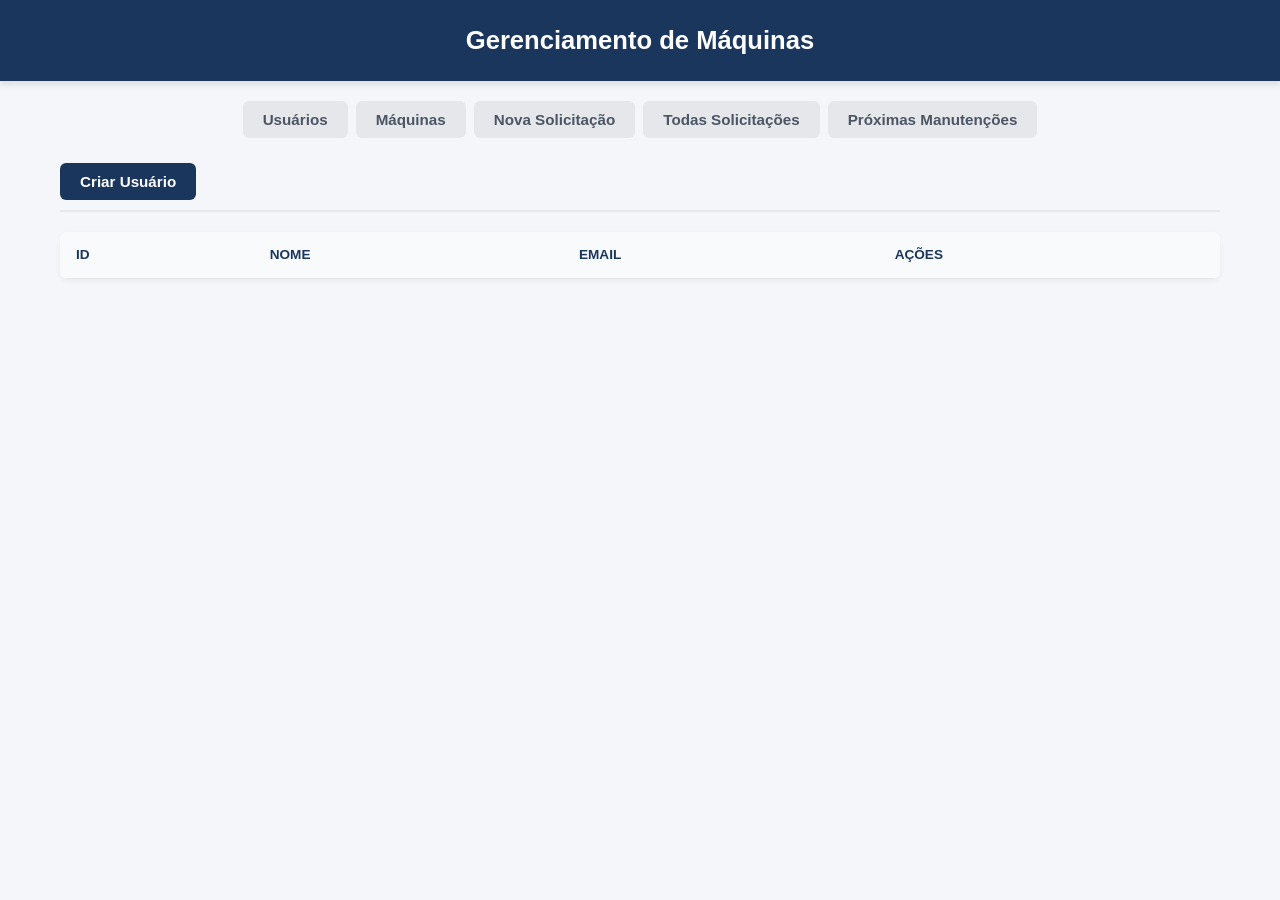
==== area-gerente.html @ 3631c3eb "html para a raiz" ====
<!DOCTYPE html>
<html lang="pt-br">
<head>
    <meta charset="UTF-8">
    <meta name="viewport" content="width=device-width, initial-scale=1.0">
    <title>Gerenciamento de Máquinas</title>
    <link rel="stylesheet" href="../CSS/style.css">
    
</head>
<body>

    <header>
        <h1>Gerenciamento de Máquinas</h1>
    </header>

    <main class="main-container">
        <nav class="tabs">
            <button id="btn-tab-usuarios" class="tab-btn active" onclick="openTab('usuarios')">Usuários</button>
            <button id="btn-tab-maquinas" class="tab-btn" onclick="openTab('maquinas')">Máquinas</button>
            <button id="btn-tab-solicitacao" class="tab-btn" onclick="openTab('solicitacao')">Nova Solicitação</button>
            <button id="btn-tab-todas" class="tab-btn" onclick="openTab('todas-solicitacoes')">Todas Solicitações</button>
            <button id="btn-tab-proximas" class="tab-btn" onclick="openTab('proximas-manutencoes')">Próximas Manutenções</button>
        </nav>

        <section id="solicitacao" class="content-section">
            <div class="actions-bar"><h2>Abrir Ordem de Serviço</h2></div>
            <div style="max-width: 600px; margin: 20px auto; padding: 25px; background: #f9f9f9; border-radius: 12px;">
                
                <label>Quem está solicitando?</label>
                <select id="select-solicitante-os" class="input-estilizado"></select>
        
                <label>Selecione a Máquina</label>
                <select id="select-maquinas-os" class="input-estilizado"></select>
        
                <label>Atribuir Técnico (Opcional)</label>
                <select id="select-tecnico-os" class="input-estilizado">
                    <option value="">Aguardar técnico disponível</option>
                </select>
        
                <label>Descrição do Problema</label>
                <textarea id="input-problema-os" rows="4" class="input-estilizado"></textarea>
        
                <button class="btn-create" onclick="enviarNovaSolicitacao()">Registrar</button>
            </div>
        </section>


        <section id="usuarios" class="content-section active">
            <div class="actions-bar">
                <button class="btn-create" onclick="limparModal(); openModal('modalUsuario')">Criar Usuário</button>
            </div>
            <div class="table-container">
                <table>
                    <thead>
                        <tr>
                            <th>ID</th>
                            <th>Nome</th>
                            <th>Email</th>
                            <th>Ações</th>
                        </tr>
                    </thead>
                    <tbody id="tabela-usuario">
                    </tbody>
                </table>
            </div>
        </section>

        <section id="maquinas" class="content-section">
            <div class="actions-bar">
                <button class="btn-create" onclick="limparCampos(); openModal('modalMaquina', false)">Criar Máquina</button>
            </div>
            <div class="table-container">
                <table>
                    <thead>
                        <tr>
                            <th>ID</th>
                            <th>Máquina</th>
                            <th>Descrição</th>
                            <th>Situação</th>
                            <th>Ações</th>
                        </tr>
                    </thead>
                    <tbody id="tabela-maquina">
                    </tbody>
                </table>
            </div>
        </section>

        <section id="todas-solicitacoes" class="content-section">
            <div class="actions-bar">
                <h2>Monitoramento Global de Chamados</h2>
            </div>
        
            <div class="tabs sub-tabs" style="background: #e9ecef; margin-bottom: 20px; border-radius: 8px;">
                <button class="tab-btn sub-active" id="sub-btn-ativas" onclick="switchSubTab('ativas')">Solicitações Ativas</button>
                <button class="tab-btn" id="sub-btn-concluidas" onclick="switchSubTab('concluidas'); carregarManutencoesConcluidas()">Histórico (Concluídas)</button>
            </div>
        
            <div id="container-ativas" class="sub-content">
                <div class="table-container">
                    <table>
                        <thead>
                            <tr>
                                <th>ID</th>
                                <th>Máquina</th>
                                <th>Solicitante</th>
                                <th>Técnico</th>
                                <th>Status</th>
                                <th>Ações</th>
                            </tr>
                        </thead>
                        <tbody id="tabela-fila-ativas"></tbody>
                    </table>
                </div>
            </div>
        
            <div id="container-concluidas" class="sub-content" style="display: none;">
                <div class="table-container">
                    <table>
                        <thead>
                            <tr>
                                <th>ID</th>
                                <th>Máquina</th>
                                <th>Conclusão</th>
                                <th>Relato Técnico</th>
                                <th>Status</th>
                            </tr>
                        </thead>
                        <tbody id="tabela-fila-concluidas"></tbody>
                    </table>
                </div>
            </div>
        </section>
        
        <section id="proximas-manutencoes" class="content-section">
            <div class="actions-bar">
                <h2>Próximas Manutenções</h2>
            </div>
        
            <div class="table-container">
                <table>
                    <thead>
                        <tr>
                            <th>Máquina</th>
                            <th>Tipo</th>
                            <th>Dias Restantes</th>
                            <th>Ação</th>
                        </tr>
                    </thead>
        
                    <tbody id="tabela-proximas"></tbody>
                </table>
            </div>
        </section>

    </main>

    <div id="modalUsuario" class="modal-overlay">
        <div class="modal-content">
            <h2>Dados do Usuário</h2>
            <input type="hidden" id="userId">
            
            <label>Nome</label>
            <input type="text" id="userName" placeholder="Digite o nome">
            
            <label>Email</label>
            <input type="email" id="userEmail" placeholder="exemplo@email.com">
            
            <label>Senha</label>
            <input type="password" id="userSenha" placeholder="Redefinir a senha">
            
            <label>Tipo</label>
            <select id="userTipo">
                <option value="tecnico">Técnico</option>
                <option value="admin">Administrador</option>
                <option value="solicitante">Solicitante</option>
            </select>
            
            <div class="modal-buttons">
                <button class="btn-secondary" onclick="closeModal('modalUsuario')">Cancelar</button>
                <button class="btn-primary" onclick="salvarUsuario()">Salvar</button>
            </div>
        </div>
    </div>

    <div id="modalMaquina" class="modal-overlay">
        <div class="modal-content">
            <h2>Dados da Máquina</h2>
            
            <div id="idField" style="display:none;">
                <label>ID</label>
                <input type="text" id="editId" disabled>
            </div>
    
            <label>Máquina</label>
            <input type="text" id="editNome" placeholder="Nome">
    
            <label>Descrição</label>
            <input type="text" id="editDescricao" placeholder="Descrição">
    
            <label>Situação</label>
            <select id="editSituacao">
                <option value="1">Ativo</option>
                <option value="0">Desativado</option>
            </select>
    
            <div class="modal-buttons">
                <button class="btn-secondary" onclick="closeModal('modalMaquina')">Cancelar</button>
                <button class="btn-primary" onclick="salvarMaquina()">Salvar</button>
            </div>
        </div>
    </div>

    
    
    <script src="../JavaScript/gerenteScriptMaquinas.js"></script>
    <script src="../JavaScript/gerenteScriptUsuario.js"></script>
    <script src="../JavaScript/gerenteScriptFila.js"></script> <script src="../JavaScript/main.js"></script>
</body>
</html>
---- CSS/style.css ----
/* ==========================================================================
   1. RESET E CONFIGURAÇÕES GERAIS
   ========================================================================== */
   * {
    margin: 0;
    padding: 0;
    box-sizing: border-box;
    font-family: 'Segoe UI', Tahoma, Geneva, Verdana, sans-serif;
}

body {
    background-color: #f4f6f9; /* Cinza claro de fundo */
    color: #333333;
    line-height: 1.6;
}

/* ==========================================================================
   2. HEADER
   ========================================================================== */
header {
    background-color: #1b365d; /* Azul Escuro */
    color: #ffffff; /* Branco */
    padding: 20px;
    text-align: center;
    box-shadow: 0 4px 6px rgba(0, 0, 0, 0.1);
}

header h1 {
    font-size: 1.6rem;
    font-weight: 600;
}

/* ==========================================================================
   3. LAYOUT PRINCIPAL E SEÇÕES
   ========================================================================== */
.main-container {
    max-width: 1200px;
    margin: 0 auto;
    padding: 20px;
}

.content-section {
    display: none;
}

.content-section.active {
    display: block;
}

/* Sub-conteúdos específicos do Solicitante */
.sub-content {
    margin-top: 15px;
}

/* ==========================================================================
   4. NAVEGAÇÃO POR ABAS (CENTRALIZADAS NO TOPO)
   ========================================================================== */
.tabs, .sub-tabs {
    display: flex;
    justify-content: center; /* Centraliza os botões */
    flex-wrap: wrap;
    gap: 8px;
    margin-bottom: 25px;
}

.sub-tabs {
    background-color: #e5e7eb; /* Barra cinza para sub-abas */
    padding: 6px;
    border-radius: 8px;
    max-width: fit-content;
    margin: 0 auto 25px auto;
}

.tab-btn {
    background-color: #e5e7eb; /* Cinza padrão */
    color: #4b5563;
    border: none;
    padding: 10px 20px;
    font-size: 0.95rem;
    font-weight: 600;
    border-radius: 6px;
    cursor: pointer;
    transition: all 0.2s ease;
}

.tab-btn:hover {
    background-color: #d1d5db;
}

/* Estados ativos (Azul escuro com texto branco) */
.tab-btn.active, 
.tab-btn.sub-active,
button[style*="background-color: rgb(27, 54, 93)"] { 
    background-color: #1b365d !important;
    color: #ffffff !important;
    box-shadow: 0 2px 4px rgba(0, 0, 0, 0.1);
}

/* ==========================================================================
   5. FORMULÁRIOS E CAMPOS DE ENTRADA
   ========================================================================== */
.actions-bar {
    display: flex;
    justify-content: space-between;
    align-items: center;
    margin-bottom: 20px;
    border-bottom: 2px solid #e5e7eb;
    padding-bottom: 10px;
}

.actions-bar h2 {
    color: #1b365d;
    font-size: 1.3rem;
}

label {
    display: block;
    margin-top: 15px;
    margin-bottom: 5px;
    font-weight: 600;
    color: #4b5563;
}

.input-estilizado, 
input[type="text"], 
input[type="email"], 
input[type="password"], 
input[type="number"], 
textarea, 
select {
    width: 100%;
    padding: 12px;
    border: 1px solid #d1d5db;
    border-radius: 8px;
    background-color: #ffffff;
    color: #333333;
    font-size: 1rem;
    margin-bottom: 10px;
    transition: border-color 0.2s;
}

.input-estilizado:focus, input:focus, textarea:focus, select:focus {
    outline: none;
    border-color: #1b365d;
    box-shadow: 0 0 0 3px rgba(27, 54, 93, 0.15);
}

/* ==========================================================================
   6. BOTÕES
   ========================================================================== */
button:not(.tab-btn) {
    cursor: pointer;
    font-size: 0.95rem;
    font-weight: 600;
    padding: 10px 20px;
    border-radius: 6px;
    border: none;
    transition: background-color 0.2s;
}

.btn-primary, .btn-create, .btn-edit {
    background-color: #1b365d;
    color: #ffffff;
}

.btn-primary:hover, .btn-create:hover, .btn-edit:hover {
    background-color: #122542;
}

.btn-secondary, .btn-delete {
    background-color: #6b7280;
    color: #ffffff;
}

.btn-secondary:hover, .btn-delete:hover {
    background-color: #4b5563;
}

/* ==========================================================================
   7. TABELAS (DESKTOP)
   ========================================================================== */
.table-container {
    width: 100%;
    background-color: #ffffff;
    border-radius: 8px;
    box-shadow: 0 2px 5px rgba(0,0,0,0.05);
    margin-top: 15px;
    overflow: hidden;
}

table {
    width: 100%;
    border-collapse: collapse;
    text-align: left;
}

th, td {
    padding: 12px 16px;
    border-bottom: 1px solid #e5e7eb;
}

th {
    background-color: #f8fafc;
    color: #1b365d;
    font-weight: 600;
    text-transform: uppercase;
    font-size: 0.85rem;
}

tr:hover {
    background-color: #f1f5f9;
}

/* Status estilizados dentro das tabelas */
.status-ativo { color: #2e7d32; font-weight: bold; }
.status-inativo { color: #c62828; font-weight: bold; }

/* ==========================================================================
   8. MODAIS
   ========================================================================== */
.modal-overlay {
    position: fixed;
    top: 0;
    left: 0;
    width: 100%;
    height: 100%;
    background-color: rgba(0, 0, 0, 0.4);
    display: none;
    justify-content: center;
    align-items: center;
    z-index: 1000;
    padding: 20px;
}

.modal-content {
    background-color: #ffffff;
    padding: 25px;
    border-radius: 10px;
    max-width: 500px;
    width: 100%;
    box-shadow: 0 5px 15px rgba(0,0,0,0.2);
}

.modal-buttons {
    display: flex;
    justify-content: flex-end;
    gap: 10px;
    margin-top: 20px;
}

/* ==========================================================================
   9. RESPONSIVIDADE CRÍTICA (DISPOSITIVOS MÓVEIS -> TRANSFORMAÇÃO EM CARDS)
   ========================================================================== */
@media (max-width: 768px) {
    
    /* Ajustes de Navegação do Topo */
    .tabs {
        flex-direction: column;
        align-items: stretch;
    }
    .tab-btn {
        width: 100%;
        text-align: center;
    }
    .actions-bar {
        flex-direction: column;
        gap: 10px;
        align-items: flex-start;
    }
    .actions-bar button {
        width: 100%;
    }

    /* REMODELAGEM DE TABELA PARA CARDS */
    .table-container {
        background-color: transparent;
        box-shadow: none;
    }

    table, thead, tbody, th, td, tr {
        display: block; /* Desfaz a estrutura de tabela */
        width: 100%;
    }

    /* Esconde o cabeçalho original superior */
    thead {
        display: none;
    }

    /* Cada linha (TR) vira um CARD físico isolado */
    tr {
        background-color: #ffffff;
        border: 1px solid #e5e7eb;
        border-radius: 10px;
        padding: 15px;
        margin-bottom: 15px;
        box-shadow: 0 2px 6px rgba(0,0,0,0.04);
    }
    tr:hover {
        background-color: #ffffff;
    }

    /* Cada célula (TD) vira uma linha interna do Card */
    td {
        display: flex;             /* Alinha Título e Conteúdo lado a lado */
        justify-content: flex-start;/* Garante início à esquerda */
        align-items: flex-start;
        text-align: left;
        padding: 8px 0;
        border-bottom: 1px solid #f3f4f6;
        font-size: 0.95rem;
    }

    td:last-child {
        border-bottom: none; /* Remove linha residual na última informação */
        padding-top: 12px;
    }

    /* Criação do Título Dinâmico do lado Esquerdo */
    td::before {
        font-weight: 700;
        color: #1b365d;           /* Título em Azul Escuro */
        min-width: 120px;         /* Tamanho fixo para o título à esquerda */
        width: 120px;
        flex-shrink: 0;
        text-align: left;
        content: attr(data-label);/* Puxa automático onde existir (Módulo Gestor) */
    }

    /* MAPEAMENTO PARA PERFIS SEM DATA-LABEL (Técnico e Solicitante) */
    
    /* 1. Técnico: Minhas Manutenções */
    #tabela-meus-chamados td:nth-child(1)::before { content: "ID"; }
    #tabela-meus-chamados td:nth-child(2)::before { content: "Máquina"; }
    #tabela-meus-chamados td:nth-child(3)::before { content: "Problema"; }
    #tabela-meus-chamados td:nth-child(4)::before { content: "Solicitante"; }
    #tabela-meus-chamados td:nth-child(5)::before { content: "Ações"; }

    /* 2. Técnico: Disponíveis */
    #tabela-chamados-livres td:nth-child(1)::before { content: "ID"; }
    #tabela-chamados-livres td:nth-child(2)::before { content: "Máquina"; }
    #tabela-chamados-livres td:nth-child(3)::before { content: "Solicitante"; }
    #tabela-chamados-livres td:nth-child(4)::before { content: "Ação"; }

    /* 3. Solicitante: Meus Chamados Ativos */
    #tabela-minhas-ativas td:nth-child(1)::before { content: "ID"; }
    #tabela-minhas-ativas td:nth-child(2)::before { content: "Máquina"; }
    #tabela-minhas-ativas td:nth-child(3)::before { content: "Técnico"; }
    #tabela-minhas-ativas td:nth-child(4)::before { content: "Status"; }
    #tabela-minhas-ativas td:nth-child(5)::before { content: "Ações"; }

    /* 4. Solicitante: Meus Chamados Concluídos */
    #tabela-minhas-concluidas td:nth-child(1)::before { content: "ID"; }
    #tabela-minhas-concluidas td:nth-child(2)::before { content: "Máquina"; }
    #tabela-minhas-concluidas td:nth-child(3)::before { content: "Conclusão"; }
    #tabela-minhas-concluidas td:nth-child(4)::before { content: "Relato Técnico"; }
    #tabela-minhas-concluidas td:nth-child(5)::before { content: "Status"; }

    /* Ajuste para botões de ação dentro dos cards ocuparem espaço natural */
    td button {
        margin-right: 5px;
        padding: 6px 12px !important;
        font-size: 0.85rem !important;
    }
    
    /* Ajustes dos Modais no Mobile */
    .modal-content {
        padding: 20px;
    }
    .modal-buttons {
        flex-direction: column-reverse;
        gap: 10px;
    }
    .modal-buttons button {
        width: 100%;
    }
}
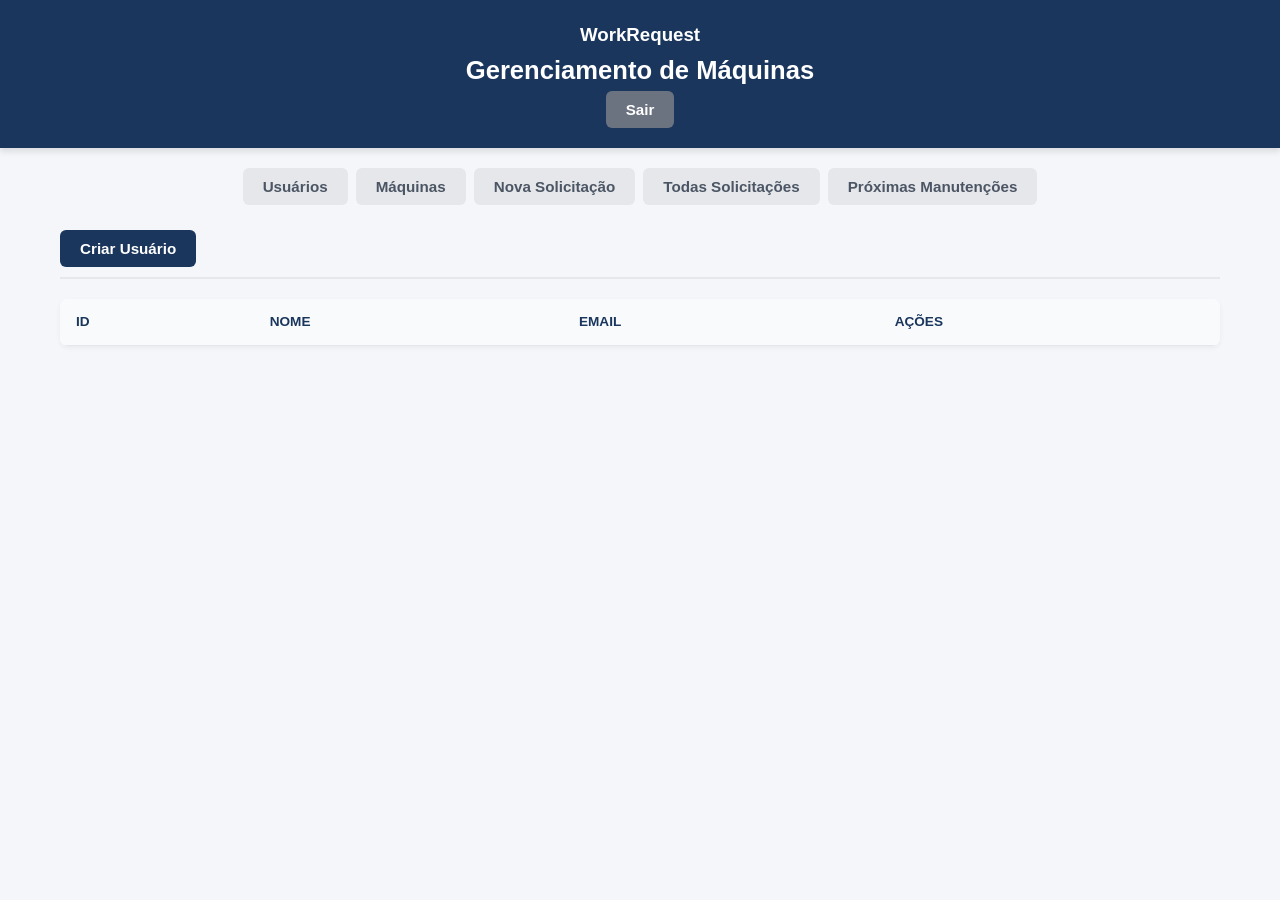
==== commit e3d50aca: "Featch: Função de sair" ====
--- a/area-gerente.html
+++ b/area-gerente.html
@@ -10,7 +10,9 @@
 <body>
 
     <header>
+        <h3>WorkRequest</h3>
         <h1>Gerenciamento de Máquinas</h1>
+        <button onclick="fazerLogout()" class="btn-delete" style="max-width: 100px; margin: 0;">Sair</button>
     </header>
 
     <main class="main-container">
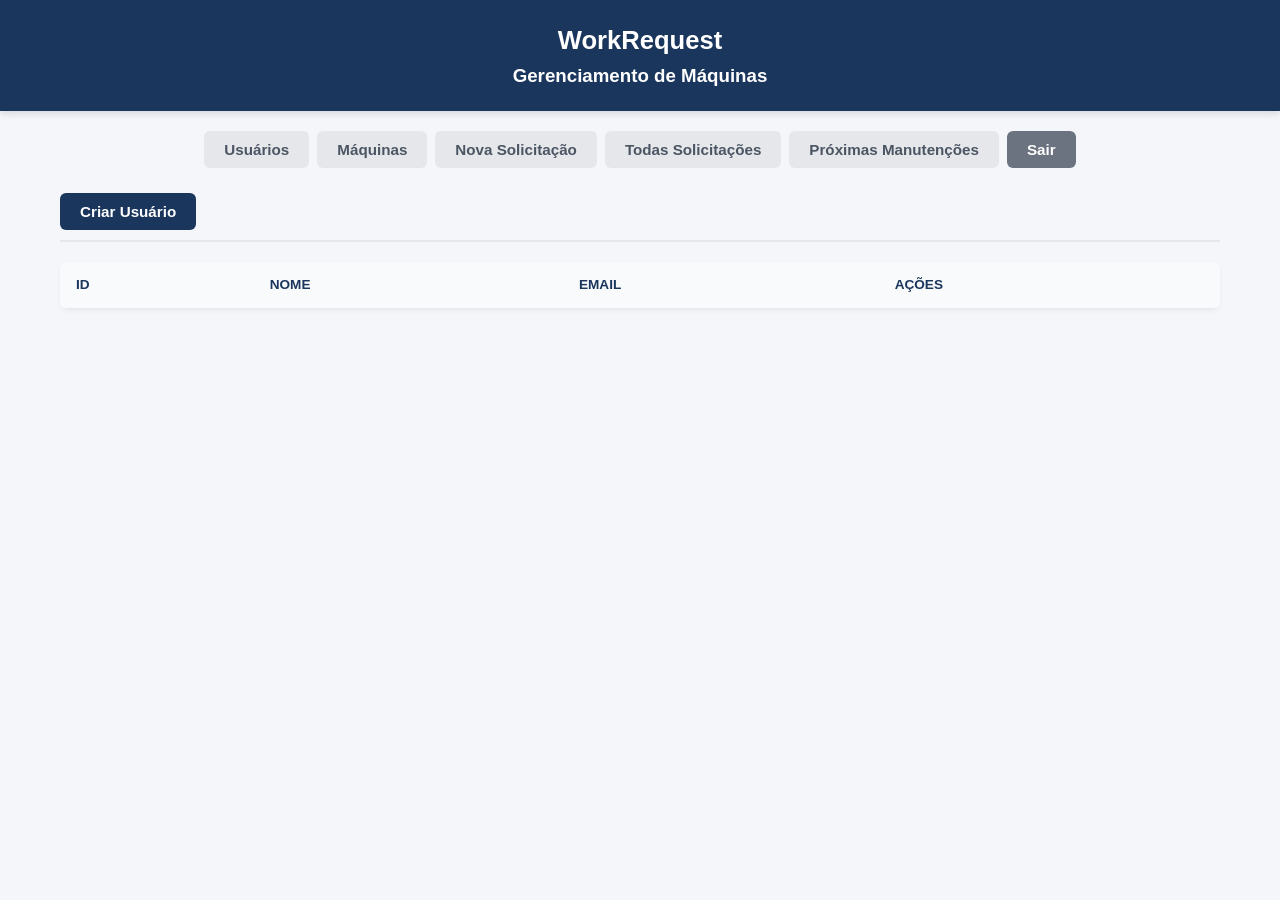
==== commit a51d45b7: "Fix: Função de sair" ====
--- a/area-gerente.html
+++ b/area-gerente.html
@@ -10,9 +10,8 @@
 <body>
 
     <header>
-        <h3>WorkRequest</h3>
-        <h1>Gerenciamento de Máquinas</h1>
-        <button onclick="fazerLogout()" class="btn-delete" style="max-width: 100px; margin: 0;">Sair</button>
+        <h1>WorkRequest</h1>
+        <h3>Gerenciamento de Máquinas</h3>
     </header>
 
     <main class="main-container">
@@ -22,6 +21,7 @@
             <button id="btn-tab-solicitacao" class="tab-btn" onclick="openTab('solicitacao')">Nova Solicitação</button>
             <button id="btn-tab-todas" class="tab-btn" onclick="openTab('todas-solicitacoes')">Todas Solicitações</button>
             <button id="btn-tab-proximas" class="tab-btn" onclick="openTab('proximas-manutencoes')">Próximas Manutenções</button>
+            <button onclick="fazerLogout()" class="btn-delete" style="max-width: 100px; margin: 0;">Sair</button>
         </nav>
 
         <section id="solicitacao" class="content-section">
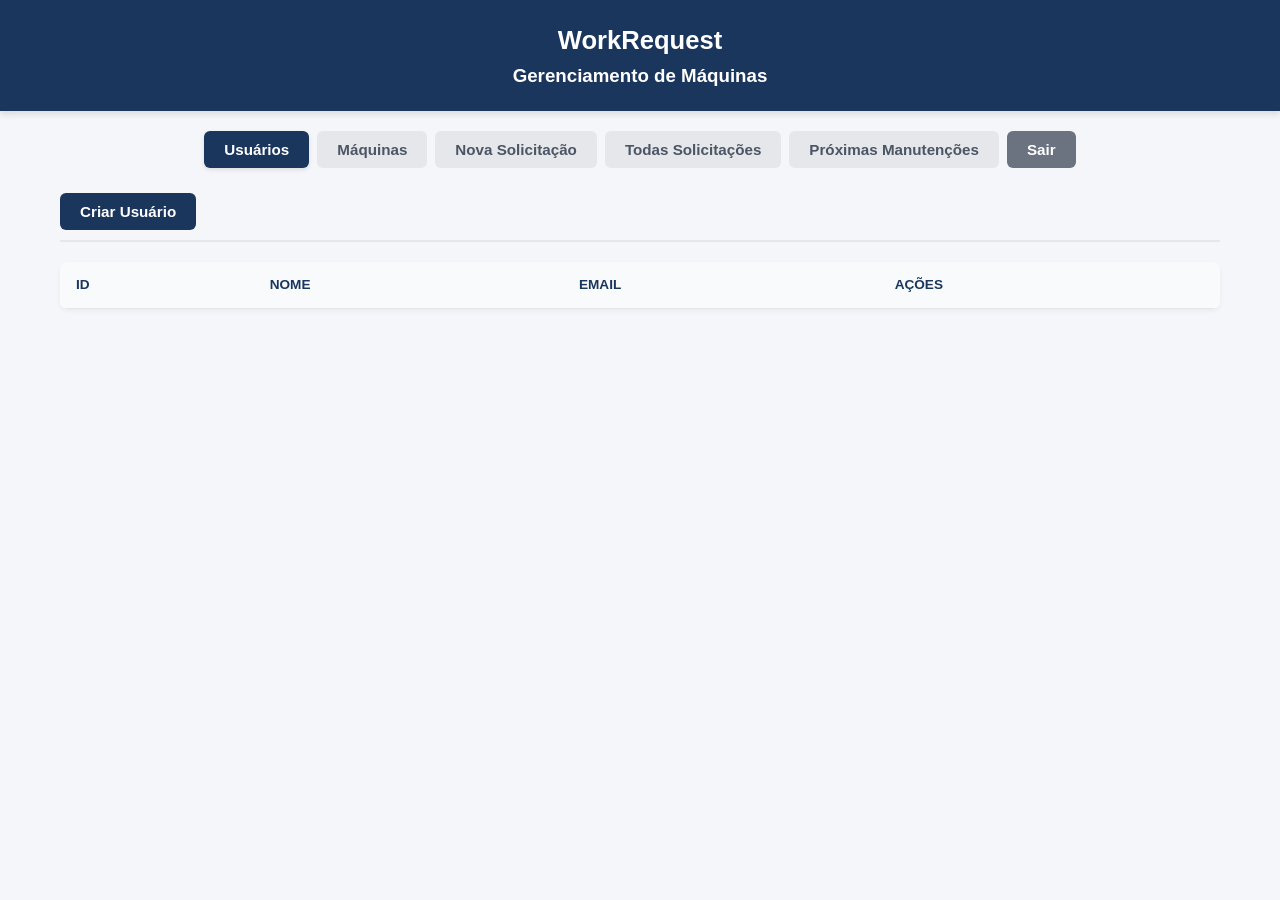
==== commit acbe0835: "Fix: select do nav" ====
--- a/area-gerente.html
+++ b/area-gerente.html
@@ -1,12 +1,14 @@
 <!DOCTYPE html>
 <html lang="pt-br">
+
 <head>
     <meta charset="UTF-8">
     <meta name="viewport" content="width=device-width, initial-scale=1.0">
     <title>Gerenciamento de Máquinas</title>
-    <link rel="stylesheet" href="../CSS/style.css">
-    
+    <link rel="stylesheet" href="CSS/style.css">
+
 </head>
+
 <body>
 
     <header>
@@ -16,32 +18,50 @@
 
     <main class="main-container">
         <nav class="tabs">
-            <button id="btn-tab-usuarios" class="tab-btn active" onclick="openTab('usuarios')">Usuários</button>
-            <button id="btn-tab-maquinas" class="tab-btn" onclick="openTab('maquinas')">Máquinas</button>
-            <button id="btn-tab-solicitacao" class="tab-btn" onclick="openTab('solicitacao')">Nova Solicitação</button>
-            <button id="btn-tab-todas" class="tab-btn" onclick="openTab('todas-solicitacoes')">Todas Solicitações</button>
-            <button id="btn-tab-proximas" class="tab-btn" onclick="openTab('proximas-manutencoes')">Próximas Manutenções</button>
-            <button onclick="fazerLogout()" class="btn-delete" style="max-width: 100px; margin: 0;">Sair</button>
+            <button id="btn-tab-usuarios" class="tab-btn active" onclick="openTab('usuarios')">
+                Usuários
+            </button>
+
+            <button id="btn-tab-maquinas" class="tab-btn" onclick="openTab('maquinas')">
+                Máquinas
+            </button>
+
+            <button id="btn-tab-solicitacao" class="tab-btn" onclick="openTab('solicitacao')">
+                Nova Solicitação
+            </button>
+
+            <button id="btn-tab-todas-solicitacoes" class="tab-btn" onclick="openTab('todas-solicitacoes')">
+                Todas Solicitações
+            </button>
+
+            <button id="btn-tab-proximas-manutencoes" class="tab-btn" onclick="openTab('proximas-manutencoes')">
+                Próximas Manutenções
+            </button>
+            <button onclick="fazerLogout()" class="btn-delete" style="max-width: 100px; margin: 0;">
+                Sair
+            </button>
         </nav>
 
         <section id="solicitacao" class="content-section">
-            <div class="actions-bar"><h2>Abrir Ordem de Serviço</h2></div>
+            <div class="actions-bar">
+                <h2>Abrir Ordem de Serviço</h2>
+            </div>
             <div style="max-width: 600px; margin: 20px auto; padding: 25px; background: #f9f9f9; border-radius: 12px;">
-                
+
                 <label>Quem está solicitando?</label>
                 <select id="select-solicitante-os" class="input-estilizado"></select>
-        
+
                 <label>Selecione a Máquina</label>
                 <select id="select-maquinas-os" class="input-estilizado"></select>
-        
+
                 <label>Atribuir Técnico (Opcional)</label>
                 <select id="select-tecnico-os" class="input-estilizado">
                     <option value="">Aguardar técnico disponível</option>
                 </select>
-        
+
                 <label>Descrição do Problema</label>
                 <textarea id="input-problema-os" rows="4" class="input-estilizado"></textarea>
-        
+
                 <button class="btn-create" onclick="enviarNovaSolicitacao()">Registrar</button>
             </div>
         </section>
@@ -69,7 +89,8 @@
 
         <section id="maquinas" class="content-section">
             <div class="actions-bar">
-                <button class="btn-create" onclick="limparCampos(); openModal('modalMaquina', false)">Criar Máquina</button>
+                <button class="btn-create" onclick="limparCampos(); openModal('modalMaquina', false)">Criar
+                    Máquina</button>
             </div>
             <div class="table-container">
                 <table>
@@ -92,12 +113,15 @@
             <div class="actions-bar">
                 <h2>Monitoramento Global de Chamados</h2>
             </div>
-        
+
             <div class="tabs sub-tabs" style="background: #e9ecef; margin-bottom: 20px; border-radius: 8px;">
-                <button class="tab-btn sub-active" id="sub-btn-ativas" onclick="switchSubTab('ativas')">Solicitações Ativas</button>
-                <button class="tab-btn" id="sub-btn-concluidas" onclick="switchSubTab('concluidas'); carregarManutencoesConcluidas()">Histórico (Concluídas)</button>
-            </div>
-        
+                <button class="tab-btn sub-active" id="sub-btn-ativas" onclick="switchSubTab('ativas')">Solicitações
+                    Ativas</button>
+                <button class="tab-btn" id="sub-btn-concluidas"
+                    onclick="switchSubTab('concluidas'); carregarManutencoesConcluidas()">Histórico
+                    (Concluídas)</button>
+            </div>
+
             <div id="container-ativas" class="sub-content">
                 <div class="table-container">
                     <table>
@@ -115,7 +139,7 @@
                     </table>
                 </div>
             </div>
-        
+
             <div id="container-concluidas" class="sub-content" style="display: none;">
                 <div class="table-container">
                     <table>
@@ -133,12 +157,12 @@
                 </div>
             </div>
         </section>
-        
+
         <section id="proximas-manutencoes" class="content-section">
             <div class="actions-bar">
                 <h2>Próximas Manutenções</h2>
             </div>
-        
+
             <div class="table-container">
                 <table>
                     <thead>
@@ -149,7 +173,7 @@
                             <th>Ação</th>
                         </tr>
                     </thead>
-        
+
                     <tbody id="tabela-proximas"></tbody>
                 </table>
             </div>
@@ -161,23 +185,23 @@
         <div class="modal-content">
             <h2>Dados do Usuário</h2>
             <input type="hidden" id="userId">
-            
+
             <label>Nome</label>
             <input type="text" id="userName" placeholder="Digite o nome">
-            
+
             <label>Email</label>
             <input type="email" id="userEmail" placeholder="exemplo@email.com">
-            
+
             <label>Senha</label>
             <input type="password" id="userSenha" placeholder="Redefinir a senha">
-            
+
             <label>Tipo</label>
             <select id="userTipo">
                 <option value="tecnico">Técnico</option>
                 <option value="admin">Administrador</option>
                 <option value="solicitante">Solicitante</option>
             </select>
-            
+
             <div class="modal-buttons">
                 <button class="btn-secondary" onclick="closeModal('modalUsuario')">Cancelar</button>
                 <button class="btn-primary" onclick="salvarUsuario()">Salvar</button>
@@ -188,24 +212,24 @@
     <div id="modalMaquina" class="modal-overlay">
         <div class="modal-content">
             <h2>Dados da Máquina</h2>
-            
+
             <div id="idField" style="display:none;">
                 <label>ID</label>
                 <input type="text" id="editId" disabled>
             </div>
-    
+
             <label>Máquina</label>
             <input type="text" id="editNome" placeholder="Nome">
-    
+
             <label>Descrição</label>
             <input type="text" id="editDescricao" placeholder="Descrição">
-    
+
             <label>Situação</label>
             <select id="editSituacao">
                 <option value="1">Ativo</option>
                 <option value="0">Desativado</option>
             </select>
-    
+
             <div class="modal-buttons">
                 <button class="btn-secondary" onclick="closeModal('modalMaquina')">Cancelar</button>
                 <button class="btn-primary" onclick="salvarMaquina()">Salvar</button>
@@ -213,10 +237,12 @@
         </div>
     </div>
 
-    
-    
+
+
     <script src="../JavaScript/gerenteScriptMaquinas.js"></script>
     <script src="../JavaScript/gerenteScriptUsuario.js"></script>
-    <script src="../JavaScript/gerenteScriptFila.js"></script> <script src="../JavaScript/main.js"></script>
+    <script src="../JavaScript/gerenteScriptFila.js"></script>
+    <script src="../JavaScript/main.js"></script>
 </body>
+
 </html>
--- a/CSS/style.css
+++ b/CSS/style.css
@@ -88,12 +88,11 @@
 }
 
 /* Estados ativos (Azul escuro com texto branco) */
-.tab-btn.active, 
-.tab-btn.sub-active,
-button[style*="background-color: rgb(27, 54, 93)"] { 
-    background-color: #1b365d !important;
-    color: #ffffff !important;
-    box-shadow: 0 2px 4px rgba(0, 0, 0, 0.1);
+.tab-btn.active,
+.tab-btn.sub-active {
+    background-color: #1b365d;
+    color: #fff;
+    box-shadow: 0 2px 4px rgba(0,0,0,.1);
 }
 
 /* ==========================================================================
